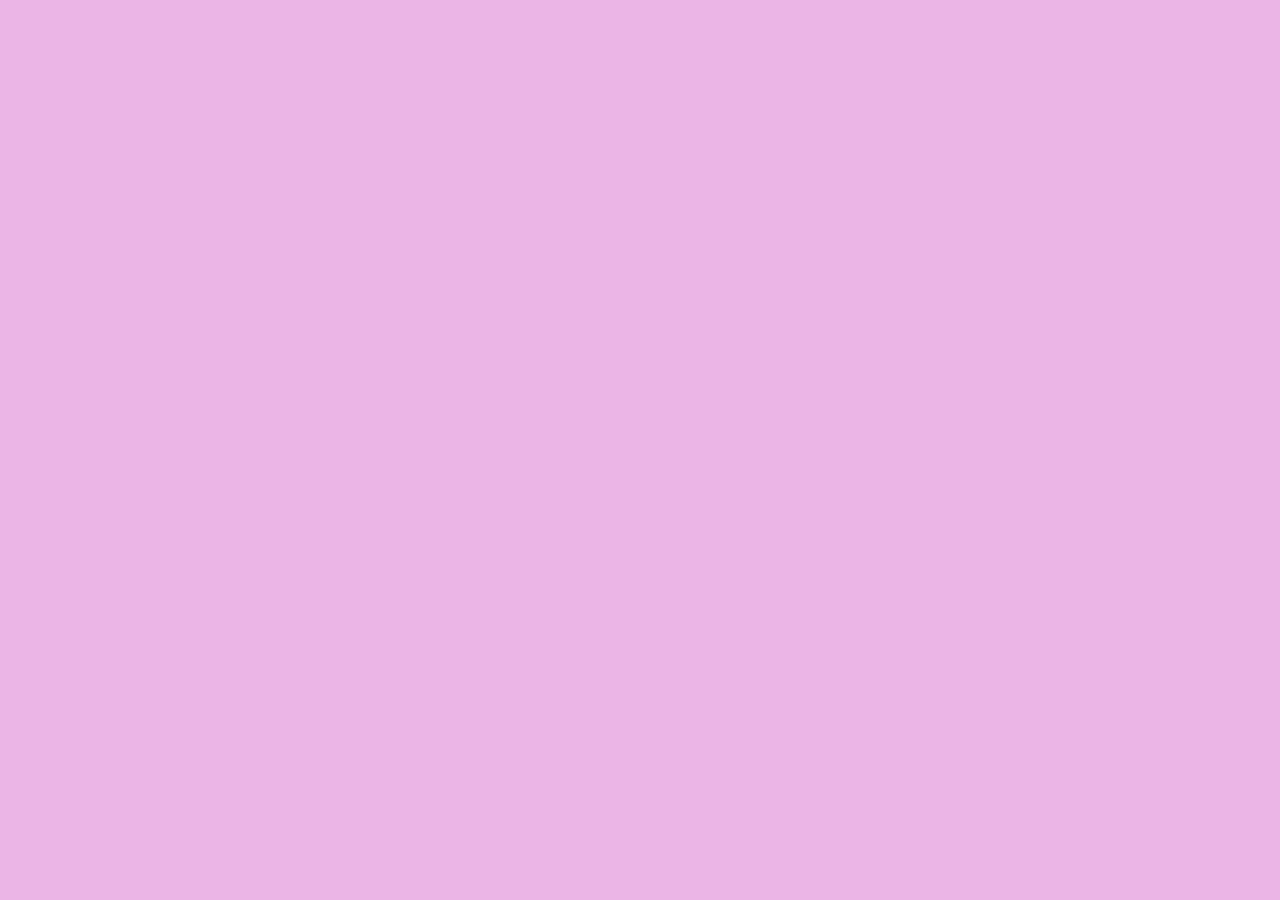
==== login.html @ 06e50951 "Add files via upload" ====
<!DOCTYPE html>
<html lang="en">
<head>
    <meta charset="UTF-8">
    <meta name="viewport" content="width=device-width, initial-scale=1.0">
    <link rel="stylesheet" href="login.css">
    <title>Document</title>
</head>
<body>
</body>
</html>
---- login.css ----
body{
    background-color: #EBB5E6;
}
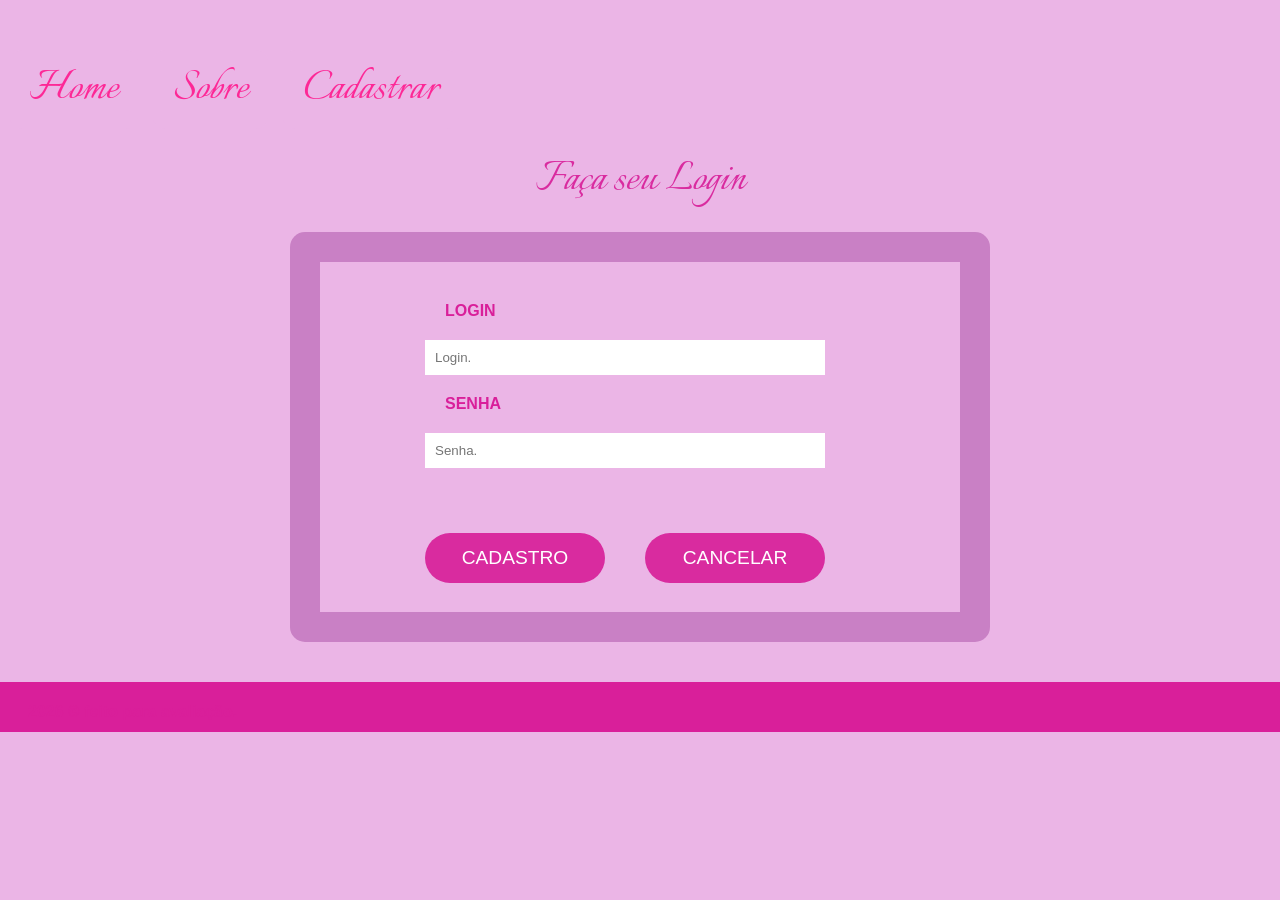
==== commit cb7b04c9: "Add files via upload" ====
--- a/login.html
+++ b/login.html
@@ -3,9 +3,44 @@
 <head>
     <meta charset="UTF-8">
     <meta name="viewport" content="width=device-width, initial-scale=1.0">
+    <link rel="stylesheet" href="style.css">
+    <link rel="preconnect" href="https://fonts.googleapis.com">
+    <link rel="preconnect" href="https://fonts.gstatic.com" crossorigin>
+    <link href="https://fonts.googleapis.com/css2?family=Italianno&display=swap" rel="stylesheet">
     <link rel="stylesheet" href="login.css">
-    <title>Document</title>
+    <title>Login</title>
 </head>
 <body>
+    <header>
+        <li class="menu">
+            <a href="index.html">Home</a>
+            <a href="sobre.css">Sobre</a>
+            <a href="cadastrar.html">Cadastrar</a>
+        </li>
+    </header>
+
+    <h1>Faça seu Login</h1>
+
+    <div class="container">
+        <div class="container2">
+            <form>
+                <h2>LOGIN</h2>
+                <input type="text" placeholder="Login.">
+
+                <h2>SENHA</h2>
+                <input type="password" placeholder="Senha.">
+
+                <div class="box">
+                        <button type="submit"> CADASTRO </button>
+                    </a>
+                    <button type="submit"> CANCELAR </button>
+                </div>
+            </form>
+        </div>
+
+    </div>
+<footer>
+    <h2>2026 © feito para avaliação.</h2>
+</footer>
 </body>
 </html>
--- a/style.css
+++ b/style.css
@@ -0,0 +1,110 @@
+body{
+    margin: 0;
+    background-color: #EBB5E6;
+    padding: 0;
+
+      }
+
+header{
+    display: flex;
+    justify-content: space-between;
+    align-items: center;
+    padding: 3px 10 px;
+
+}
+
+li{
+    list-style: none;
+    gap: 15px;
+}
+
+a{
+    color: #FD2896;
+    text-decoration: none;
+    font-family: "Italianno", cursive;
+    font-weight: 400;
+    font-style: normal;
+    font-size: 50px;
+    padding: 8px 20px;
+    background-color: #EBB5E6;
+    border-radius: 12px;
+
+}
+
+.menu{
+    display: flex;
+    gap: 15px;
+}
+
+h1{
+    display: flex;
+    justify-content: center;
+    color: #D92B9F;
+    font-family: "Italianno", cursive;
+    font-weight: 400;
+    font-style: normal;
+    margin: 20px;
+    font-size: 50px;
+
+}
+
+.menu, li{
+    margin-left: 10px;
+}
+
+.banner{ 
+     display: flex;
+     justify-content: center;
+     padding-top: 10px;     
+ }
+ 
+ .banner img{
+     border: 15px solid;
+     color: #CF7EC4; 
+     border-radius: 30px;
+     
+}
+ 
+ .cards{
+     align-items: center;
+     justify-content: center;
+     display: flex;
+     margin-top: 30px;
+     gap: 130px;
+     padding-bottom: 30px;
+     border-radius: 30px;
+ }
+ 
+ .card1{
+    border-radius: 30px;
+     border: 15px solid;
+     color: #CF7EC4;
+ 
+ }
+ 
+ .card2{
+    border-radius: 30px;
+     border: 15px solid;
+     color: #CF7EC4;
+ 
+ }
+ 
+ .card3{
+    border-radius: 30px;
+     border: 15px solid;
+     color: #CF7EC4;
+ }
+ img{
+    border-radius: 15px;
+    margin-bottom: -4px;    
+ }
+ 
+ footer{
+     padding: 1px 8px;
+     background-color: #D92B9F;
+ }
+ 
+ h2{
+     font-size: 20px;
+ }
+
--- a/login.css
+++ b/login.css
@@ -1,3 +1,125 @@
 body{
+    margin: 0;
+    padding: 0;
     background-color: #EBB5E6;
+    margin-top: 50px;
+    font-family: Arial, sans-serif;
 }
+
+.menu{
+    display: flex;
+    justify-content: space-between;
+}
+
+
+*{
+    margin: 0;
+    padding: 0;
+    box-sizing: border-box;
+}
+
+.container{
+    display: flex;
+    justify-content: center;
+    align-items: center;
+    padding-top: 40px;
+
+    width: 700px;
+    margin: 0 auto;
+    background-color: #c980c5;
+    padding: 30px;
+    border-radius: 15px;
+}
+
+
+.container2{
+    display: flex;
+    justify-content: center;
+    align-items: center;
+    background-color: #EBB5E6;
+    padding: 30px;
+    width: 750px;
+    height: 350px;
+    padding-top: 20px;
+
+    padding-left: 0;
+}
+
+
+
+h1{
+    text-align: center;
+    color: #D92B9F;
+    font-size: 3rem;
+    margin-top: 10px;
+    margin-bottom: 50px;
+    font-family: "Italianno", cursive;
+    font-weight: 400;
+    font-style: normal;
+    margin: 20px;
+    font-size: 50px;
+
+}
+
+h2{
+    text-align: left;
+    color: #d91f9a;
+    font-size: medium;
+    margin-top: 3rem;
+    margin-top: 10px;
+    margin-bottom: 50px;
+    margin: 20px;
+}
+
+input{
+    width: 100%;
+    height: 35px;
+    display: flex;
+    border: none;
+    align-items: center;
+    justify-content: center;
+    margin-bottom: 15px;
+    padding: 10px;
+    background-color: #fff;
+}
+
+.box{
+    display: flex;
+    align-items: center;
+    justify-content: center;
+    gap: 40px;
+    padding-top: 50px;
+}
+
+.buttons{
+    display: flex;
+    justify-content: space-between;
+    margin-top: 30px;
+}
+
+
+button{
+    background-color: #D92B9F;
+    width: 180px;
+    height: 50px;
+    border: none;
+    border-radius: 50px;
+    color: white;
+    font-size: 1.2rem;
+    cursor: pointer;
+    transition: 0.3s;
+}
+
+button:hover{
+    background-color: #b81680;
+}
+
+
+footer{
+    margin-top: 40px;
+    height: 50px;
+    background-color: #d91f9a;
+}
+
+
+
